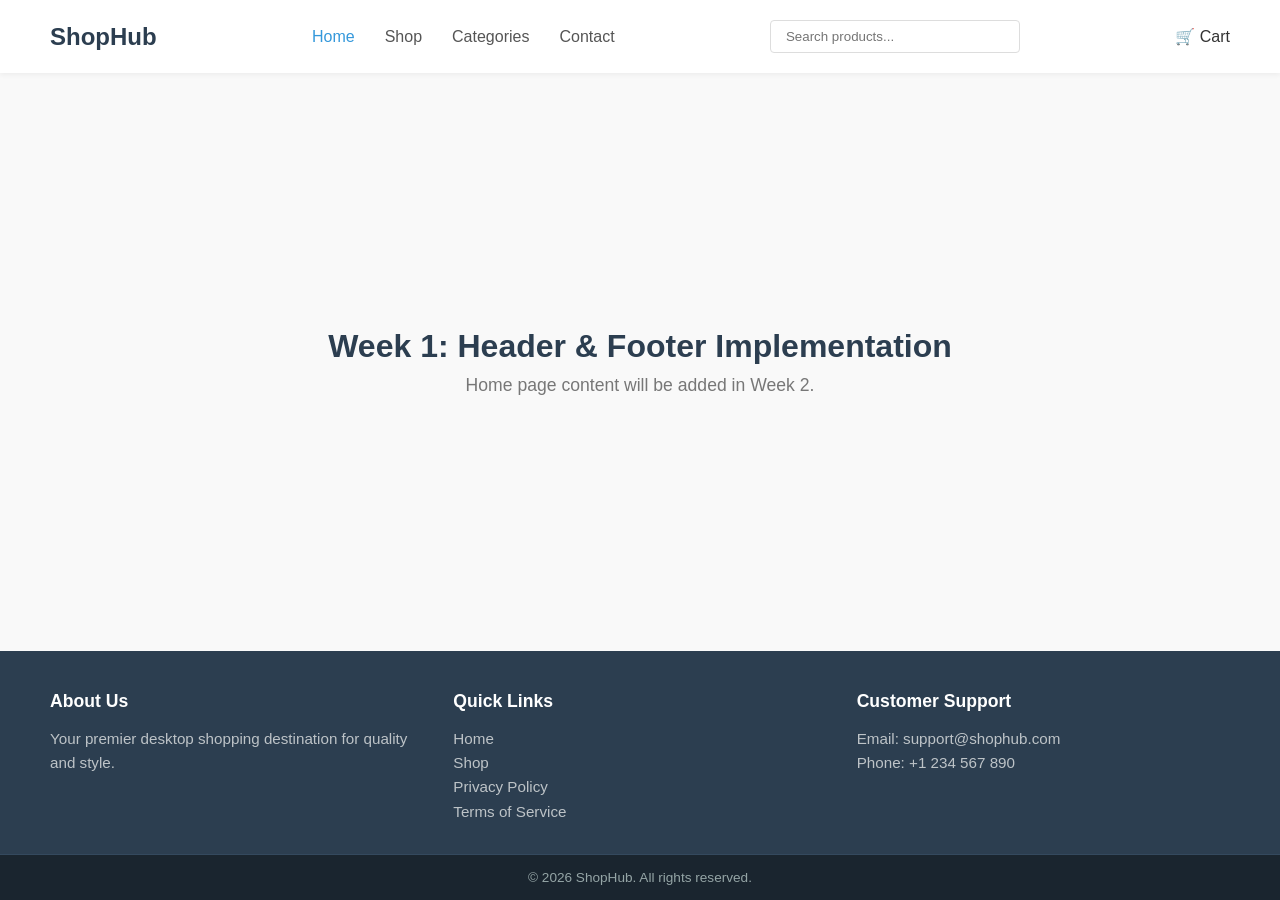
==== index.html @ 4b3862d8 "Complete Week 1: Header and footer implemented with clean CSS" ====
<!DOCTYPE html>
<html lang="en">
<head>
    <meta charset="UTF-8">
    <meta name="viewport" content="width=device-width, initial-scale=1.0">
    <title>Ecommerce Store - Home</title>
    <link rel="stylesheet" href="css/style.css">
</head>
<body>

    <!-- Header Section -->
    <header class="site-header">
        <div class="logo">
            <h2>ShopHub</h2>
        </div>
        <nav class="nav-links">
            <a href="index.html" class="active">Home</a>
            <a href="#">Shop</a>
            <a href="#">Categories</a>
            <a href="#">Contact</a>
        </nav>
        <div class="header-search">
            <input type="text" placeholder="Search products...">
        </div>
        <div class="header-icons">
            <a href="#" class="cart-icon">🛒 Cart</a>
        </div>
    </header>

    <!-- Main Content Placeholder (for Week 2) -->
    <main class="main-content">
        <section class="placeholder-section">
            <h1>Week 1: Header & Footer Implementation</h1>
            <p>Home page content will be added in Week 2.</p>
        </section>
    </main>

    <!-- Footer Section -->
    <footer class="site-footer">
        <div class="footer-container">
            <div class="footer-col">
                <h3>About Us</h3>
                <p>Your premier desktop shopping destination for quality and style.</p>
            </div>
            <div class="footer-col">
                <h3>Quick Links</h3>
                <ul>
                    <li><a href="index.html">Home</a></li>
                    <li><a href="#">Shop</a></li>
                    <li><a href="#">Privacy Policy</a></li>
                    <li><a href="#">Terms of Service</a></li>
                </ul>
            </div>
            <div class="footer-col">
                <h3>Customer Support</h3>
                <p>Email: support@shophub.com</p>
                <p>Phone: +1 234 567 890</p>
            </div>
        </div>
        <div class="footer-bottom">
            <p>&copy; 2026 ShopHub. All rights reserved.</p>
        </div>
    </footer>

</body>
</html>
---- css/style.css ----
/* Global Reset */
* {
    margin: 0;
    padding: 0;
    box-sizing: border-box;
}

body {
    font-family: 'Segoe UI', Tahoma, Geneva, Verdana, sans-serif;
    color: #333;
    background-color: #f9f9f9;
    display: flex;
    flex-direction: column;
    min-height: 100vh;
}

/* Header Styling */
.site-header {
    display: flex;
    justify-content: space-between;
    align-items: center;
    background-color: #ffffff;
    padding: 20px 50px;
    box-shadow: 0 2px 5px rgba(0,0,0,0.05);
}

.logo h2 {
    color: #2c3e50;
    font-weight: 700;
}

.nav-links {
    display: flex;
    gap: 30px;
}

.nav-links a {
    text-decoration: none;
    color: #555;
    font-weight: 500;
    transition: color 0.3s;
}

.nav-links a:hover,
.nav-links a.active {
    color: #3498db;
}

.header-search input {
    padding: 8px 15px;
    width: 250px;
    border: 1px solid #ddd;
    border-radius: 4px;
    outline: none;
}

.header-icons .cart-icon {
    text-decoration: none;
    color: #333;
    font-weight: 500;
}

/* Main Content Filler */
.main-content {
    flex: 1;
    display: flex;
    justify-content: center;
    align-items: center;
    text-align: center;
    padding: 50px;
}

.placeholder-section h1 {
    font-size: 2rem;
    color: #2c3e50;
    margin-bottom: 10px;
}

.placeholder-section p {
    color: #777;
    font-size: 1.1rem;
}

/* Footer Styling */
.site-footer {
    background-color: #2c3e50;
    color: #ecf0f1;
    padding-top: 40px;
}

.footer-container {
    display: flex;
    justify-content: space-around;
    padding: 0 50px 30px 50px;
    border-bottom: 1px solid #34495e;
    flex-wrap: wrap;
    gap: 30px;
}

.footer-col {
    flex: 1;
    min-width: 200px;
}

.footer-col h3 {
    margin-bottom: 15px;
    font-size: 1.1rem;
    color: #fff;
}

.footer-col p, 
.footer-col ul li a {
    color: #bdc3c7;
    font-size: 0.95rem;
    line-height: 1.6;
    text-decoration: none;
}

.footer-col ul {
    list-style: none;
}

.footer-col ul li a:hover {
    color: #3498db;
}

.footer-bottom {
    text-align: center;
    padding: 15px 0;
    background-color: #1a252f;
    color: #95a5a6;
    font-size: 0.85rem;
}
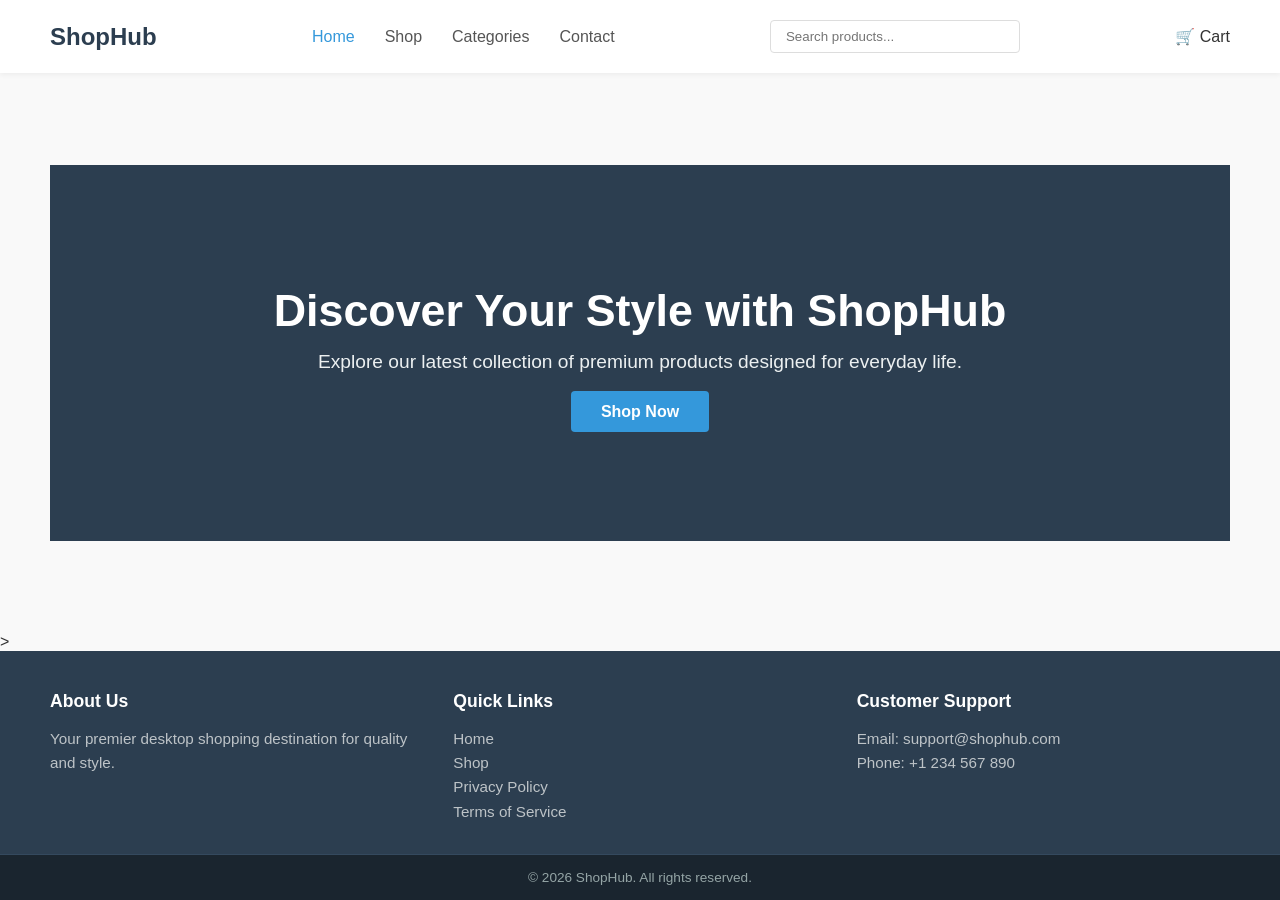
==== commit 86138934: "Complete Week 2: Home page hero section and product listing page grid" ====
--- a/index.html
+++ b/index.html
@@ -29,11 +29,15 @@
 
     <!-- Main Content Placeholder (for Week 2) -->
     <main class="main-content">
-        <section class="placeholder-section">
-            <h1>Week 1: Header & Footer Implementation</h1>
-            <p>Home page content will be added in Week 2.</p>
-        </section>
-    </main>
+    <section class="hero-section">
+        <div class="hero-content">
+            <h1>Discover Your Style with ShopHub</h1>
+            <p>Explore our latest collection of premium products designed for everyday life.</p>
+            <a href="shop.html" class="cta-button">Shop Now</a>
+        </div>
+    </section>
+</main>
+>
 
     <!-- Footer Section -->
     <footer class="site-footer">
--- a/css/style.css
+++ b/css/style.css
@@ -130,4 +130,124 @@
     background-color: #1a252f;
     color: #95a5a6;
     font-size: 0.85rem;
+}
+/* --- Week 2: Hero Section Styling --- */
+.hero-section {
+    background: linear-gradient(rgba(44, 62, 80, 0.7), rgba(44, 62, 80, 0.7)), #2c3e50;
+    color: white;
+    text-align: center;
+    padding: 120px 20px;
+    width: 100%;
+}
+
+.hero-content h1 {
+    font-size: 2.8rem;
+    margin-bottom: 15px;
+    font-weight: 700;
+}
+
+.hero-content p {
+    font-size: 1.2rem;
+    margin-bottom: 30px;
+    color: #ecf0f1;
+}
+
+.cta-button {
+    background-color: #3498db;
+    color: white;
+    padding: 12px 30px;
+    border-radius: 4px;
+    text-decoration: none;
+    font-weight: 600;
+    transition: background-color 0.3s;
+}
+
+.cta-button:hover {
+    background-color: #2980b9;
+}
+
+/* --- Week 2: Product Listing & Grid Styling --- */
+.shop-container {
+    max-width: 1200px;
+    margin: 40px auto;
+    padding: 0 20px;
+    flex: 1;
+    width: 100%;
+}
+
+.shop-header {
+    margin-bottom: 30px;
+}
+
+.shop-header h2 {
+    color: #2c3e50;
+    font-size: 2rem;
+    margin-bottom: 5px;
+}
+
+.shop-header p {
+    color: #777;
+}
+
+/* CSS Grid layout for products */
+.product-grid {
+    display: grid;
+    grid-template-columns: repeat(auto-fit, minmax(250px, 1fr));
+    gap: 30px;
+}
+
+.product-card {
+    background: white;
+    border: 1px solid #e1e1e1;
+    border-radius: 6px;
+    padding: 20px;
+    text-align: center;
+    transition: transform 0.3s ease, box-shadow 0.3s ease;
+}
+
+/* Hover effects for product cards */
+.product-card:hover {
+    transform: translateY(-5px);
+    box-shadow: 0 10px 20px rgba(0, 0, 0, 0.08);
+}
+
+.product-image-placeholder {
+    background-color: #ecf0f1;
+    height: 180px;
+    display: flex;
+    align-items: center;
+    justify-content: center;
+    color: #95a5a6;
+    margin-bottom: 15px;
+    border-radius: 4px;
+    font-weight: 500;
+}
+
+.product-card h3 {
+    font-size: 1.1rem;
+    margin-bottom: 10px;
+    color: #333;
+}
+
+.product-card .price {
+    color: #e74c3c;
+    font-weight: bold;
+    font-size: 1.1rem;
+    margin-bottom: 15px;
+}
+
+.buy-btn {
+    background-color: #2ecc71;
+    color: white;
+    border: none;
+    padding: 10px 15px;
+    border-radius: 4px;
+    cursor: pointer;
+    font-weight: 600;
+    width: 100%;
+    transition: background-color 0.3s;
+}
+
+.buy-btn:hover {
+    background-color: #27ae60;
 }
